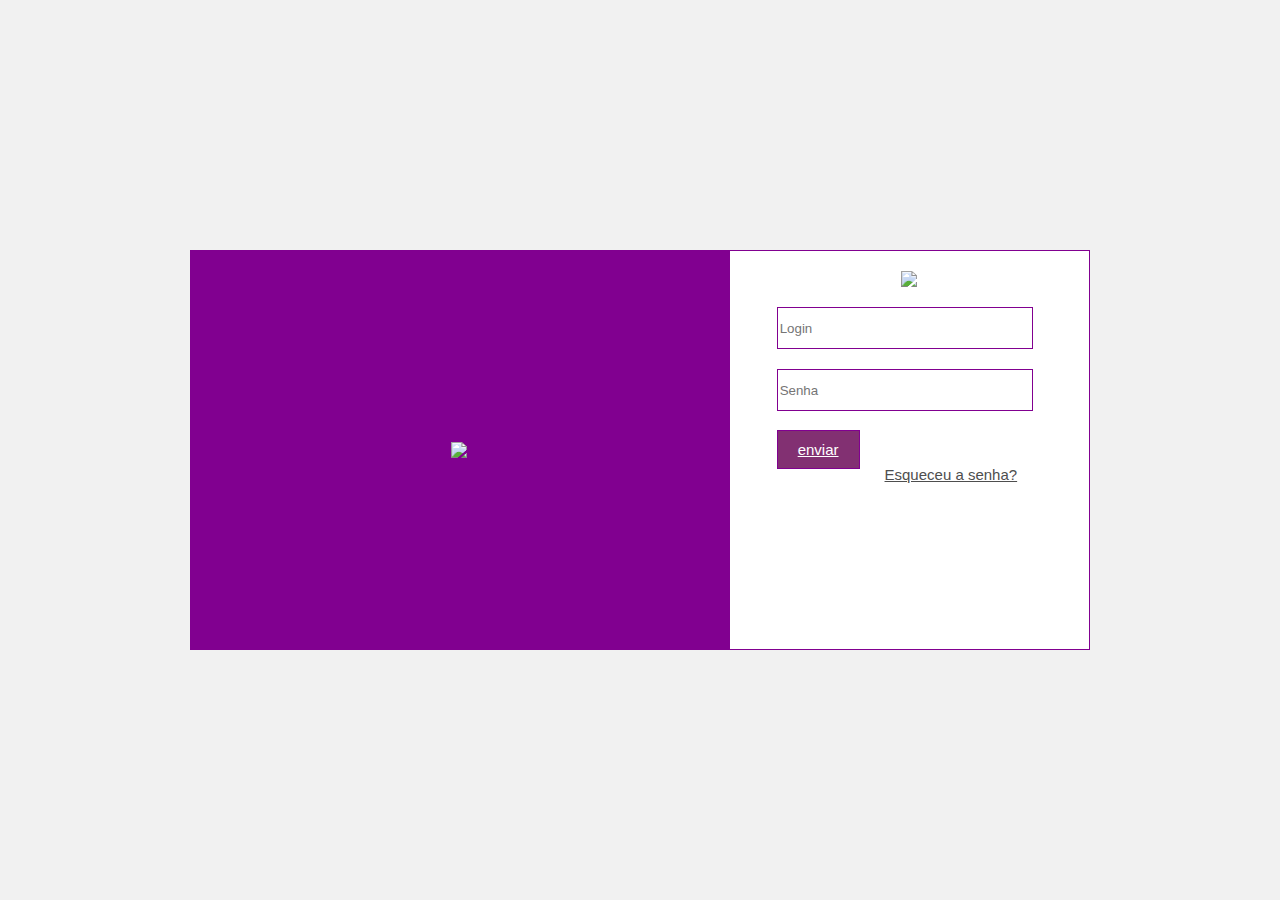
==== index.html @ 3ad2ef73 "organizando a ordem" ====
<!DOCTYPE html>
<html lang="en">
<head>
    <meta charset="UTF-8">
    <meta http-equiv="X-UA-Compatible" content="IE=edge">
    <meta name="viewport" content="width=device-width, initial-scale=1.0">
    <!-- Bootstrap CSS -->
    <link href="https://cdn.jsdelivr.net/npm/bootstrap@5.0.0/dist/css/bootstrap.min.css" rel="stylesheet" integrity="sha384-wEmeIV1mKuiNpC+IOBjI7aAzPcEZeedi5yW5f2yOq55WWLwNGmvvx4Um1vskeMj0" crossorigin="anonymous">

    <!-- Bootstrap Bundle with Popper -->
    <script src="https://cdn.jsdelivr.net/npm/bootstrap@5.0.0/dist/js/bootstrap.bundle.min.js" integrity="sha384-p34f1UUtsS3wqzfto5wAAmdvj+osOnFyQFpp4Ua3gs/ZVWx6oOypYoCJhGGScy+8" crossorigin="anonymous"></script>

    <!--  Separate Popper and Bootstrap JS -->
    
    <script src="https://cdn.jsdelivr.net/npm/@popperjs/core@2.9.2/dist/umd/popper.min.js" integrity="sha384-IQsoLXl5PILFhosVNubq5LC7Qb9DXgDA9i+tQ8Zj3iwWAwPtgFTxbJ8NT4GN1R8p" crossorigin="anonymous"></script>
    <script src="https://cdn.jsdelivr.net/npm/bootstrap@5.0.0/dist/js/bootstrap.min.js" integrity="sha384-lpyLfhYuitXl2zRZ5Bn2fqnhNAKOAaM/0Kr9laMspuaMiZfGmfwRNFh8HlMy49eQ" crossorigin="anonymous"></script>
    
    <!-- icons- fontwasonme -->
    <link rel="stylesheet" href="https://use.fontawesome.com/releases/v5.8.1/css/all.css" integrity="sha384-50oBUHEmvpQ+1lW4y57PTFmhCaXp0ML5d60M1M7uH2+nqUivzIebhndOJK28anvf" crossorigin="anonymous">

    <script src="https://kit.fontawesome.com/df9d337abf.js" crossorigin="anonymous"></script>
    <link rel="stylesheet" href="https://cdnjs.cloudflare.com/ajax/libs/font-awesome/4.7.0/css/font-awesome.min.css">

    <!-- material icons -->
    <link href="https://fonts.googleapis.com/icon?family=Material+Icons" rel="stylesheet">

    <!-- style da pagina-->
    <link rel="stylesheet" href="style/style.css">

    <title>Login</title>
</head>
<body>
    <div class="container">
    <div class="block">
        <div class="square-purple">
            <img src="../../assets/images/logo-top.png">
        </div>
        <div class="container-form">
            <img src="../../assets/images/logo-nome.png">
            <form action="">
                <input type="text" placeholder="Login"><br>
                <input type="password" placeholder="Senha">
                <div class="submits">
                    <a href="pages/dashboard/" class="btn">  enviar </a> 
                    <a href = "pages/dashboard/" class="link">Esqueceu a senha?</a>
                    
                </div>

            </form>

        </div>
    </div>
</div>
</body>
</html>
---- style/style.css ----
.block{
    display: flex;
    height: 400px;
    width: 900px;
    background-color: white;
    
}
.square-purple{
    display: flex;
    justify-content: center;
    align-items: center;
    height: 400px;
    width: 60%;
    background-color: #810090;
}
.square-purple img{
    max-width: 400px;
}
.container-form{
    display: flex;
    width: 40%;
    flex-direction: column;
    border: 1px solid #810090;
    align-items: center;

}
.container-form img{
    margin-top: 20px;
    max-width: 180px;

}
.container-form .link{
    font-family:'Segoe UI', Tahoma, Geneva, Verdana, sans-serif;
    font-size: 15px;
    float: right;
    color: rgb(78, 78, 78);
    padding: 25px;

}
.container-form a:hover{
    color:blue;

}
.container-form input{
    
    height: 38px;
    width: 250px;
    border: 1px solid #810090;
    border-radius: 0px;
    margin-top: 20px;

}
.submits{
    margin-top: 30px;
}
.btn {
    font-family: Arial;
    color: #ffffff;
    font-size: 15px;
    background: #823072;
    padding: 10px 20px 10px 20px;
    border: 1px solid #810090;
    border-radius: 0px;
  }
  
.btn:hover {
    background: transparent;
    text-decoration: none;
    color: #000000;
  }
body{
    display: flex;
    flex-direction: column;
    justify-content: center;
    margin: 0px;
    align-items: center;
    background-color: #f1f1f1;
}
.container {
    width: 100vw;
    height: 100vh;
    display: flex;
    flex-direction: row;
    justify-content: center;
    align-items: center
    }
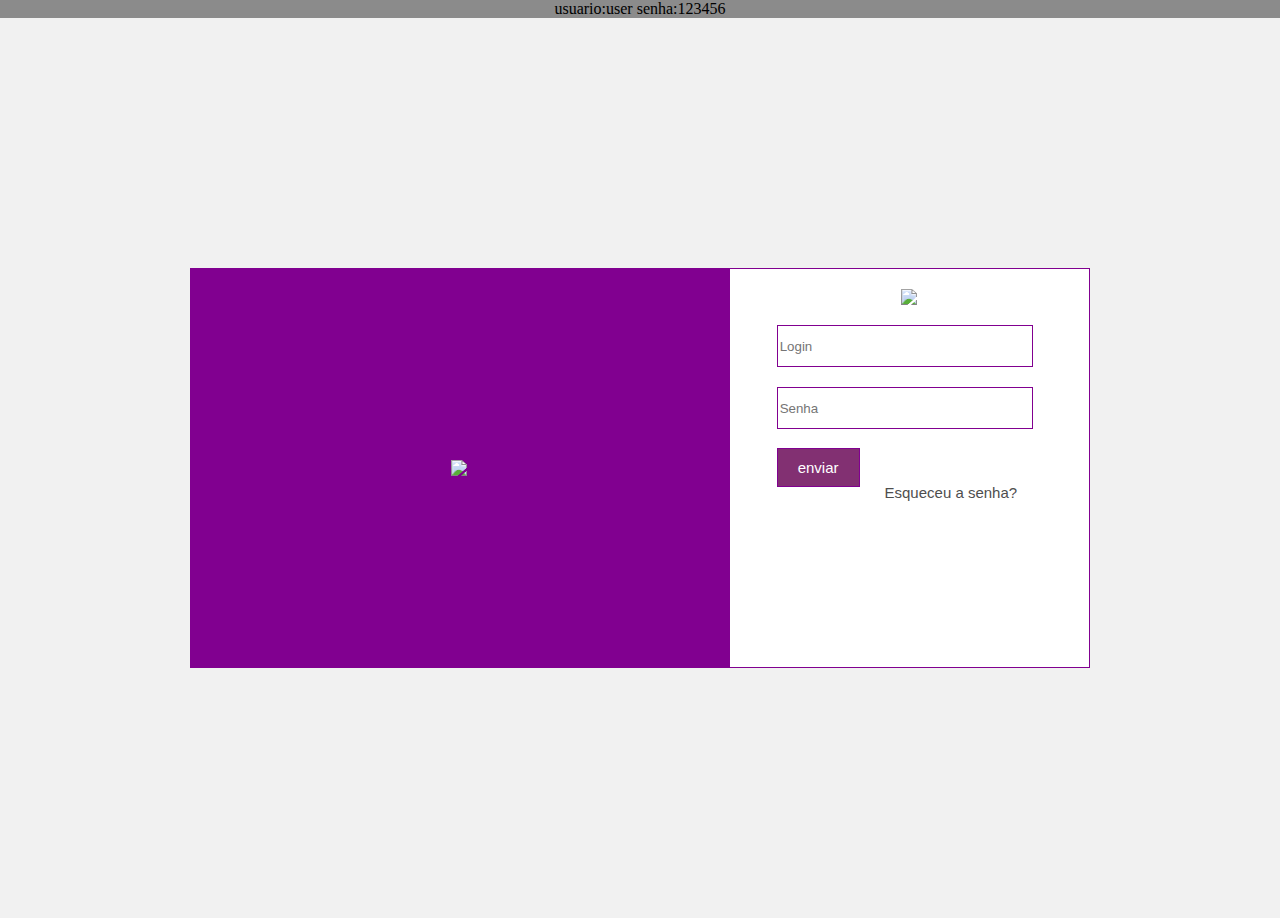
==== commit 8af68b45: "adicionando validaçao" ====
--- a/index.html
+++ b/index.html
@@ -4,6 +4,7 @@
     <meta charset="UTF-8">
     <meta http-equiv="X-UA-Compatible" content="IE=edge">
     <meta name="viewport" content="width=device-width, initial-scale=1.0">
+    <link rel="icon" href="../../assets/images/icon.png" type="image/jpg">
     <!-- Bootstrap CSS -->
     <link href="https://cdn.jsdelivr.net/npm/bootstrap@5.0.0/dist/css/bootstrap.min.css" rel="stylesheet" integrity="sha384-wEmeIV1mKuiNpC+IOBjI7aAzPcEZeedi5yW5f2yOq55WWLwNGmvvx4Um1vskeMj0" crossorigin="anonymous">
 
@@ -30,22 +31,24 @@
     <title>Login</title>
 </head>
 <body>
+    <div class="data"> usuario:user senha:123456  </div>
     <div class="container">
     <div class="block">
         <div class="square-purple">
-            <img src="../../assets/images/logo-top.png">
+            <img src="assets/images/logo-top.png">
         </div>
         <div class="container-form">
-            <img src="../../assets/images/logo-nome.png">
-            <form action="">
-                <input type="text" placeholder="Login"><br>
-                <input type="password" placeholder="Senha">
+            
+            <img src="assets/images/logo-nome.png">
+            <form id="form"  onsubmit="return enviar();">
+                <input type="text" id="user" placeholder="Login"><br>
+                <input type="password" id="password" placeholder="Senha">
                 <div class="submits">
-                    <a href="pages/dashboard/" class="btn">  enviar </a> 
+                    <a type="submit"  class="btn">  enviar </a> 
                     <a href = "pages/dashboard/" class="link">Esqueceu a senha?</a>
                     
                 </div>
-
+                <script src="js/validation.js"></script>
             </form>
 
         </div>
--- a/style/style.css
+++ b/style/style.css
@@ -1,86 +1,176 @@
-.block{
-    display: flex;
-    height: 400px;
-    width: 900px;
-    background-color: white;
+@media screen and (min-width: 1024px) {
+
+    .data{
+        display: flex;
+        justify-content: center;
+        align-items: center;
+        text-align: center;
+        background-color: #8b8b8b;
+        width: 100%;
+        color: #000000;
+    }
+    .block{
+        display: flex;
+        height: 400px;
+        width: 900px;
+        background-color: white;
+        
+    }
+    .square-purple{
+        display: flex;
+        justify-content: center;
+        align-items: center;
+        height: 400px;
+        width: 60%;
+        background-color: #810090;
+    }
+    .square-purple img{
+        max-width: 400px;
+    }
+    .container-form{
+        display: flex;
+        width: 40%;
+        flex-direction: column;
+        border: 1px solid #810090;
+        align-items: center;
+
+    }
+    .container-form img{
+        margin-top: 20px;
+        max-width: 180px;
+
+    }
+    .container-form .link{
+        font-family:'Segoe UI', Tahoma, Geneva, Verdana, sans-serif;
+        font-size: 15px;
+        float: right;
+        color: rgb(78, 78, 78);
+        padding: 25px;
+        text-decoration: none;
+
+    }
+    .container-form a{
+        text-decoration: none;
+        
+
+    }
+    .container-form a:hover{
+        color:blue;
+
+    }
+    .container-form input{
+        
+        height: 38px;
+        width: 250px;
+        border: 1px solid #810090;
+        border-radius: 0px;
+        margin-top: 20px;
+
+    }
+    .submits{
+        margin-top: 30px;
+    }
+    .btn {
+        font-family: Arial;
+        color: #ffffff;
+        font-size: 15px;
+        background: #823072;
+        padding: 10px 20px 10px 20px;
+        border: 1px solid #810090;
+        border-radius: 0px;
+    }
     
+    .btn:hover {
+        background: transparent;
+        text-decoration: none;
+        color: #000000;
+    }
+    body{
+        display: flex;
+        flex-direction: column;
+        justify-content: center;
+        margin: 0px;
+        align-items: center;
+        background-color: #f1f1f1;
+    }
+    .container {
+        width: 100vw;
+        height: 100vh;
+        display: flex;
+        flex-direction: row;
+        justify-content: center;
+        align-items: center
+        }
 }
-.square-purple{
-    display: flex;
-    justify-content: center;
-    align-items: center;
-    height: 400px;
-    width: 60%;
-    background-color: #810090;
+@media (max-width: 600px) {
+    .data{
+        display: flex;
+        justify-content: center;
+        align-items: center;
+        text-align: center;
+        background-color: #8b8b8b;
+        width: 100%;
+        color: #000000;
+    }
+    .container-form{
+        margin-top: 100px;
+        background-color: #f1f1f1;
+        display: flex;
+        flex-direction: column;
+        justify-content: center;
+        align-items: center;
+        box-shadow: 10px 10px 15px  rgb(24, 24, 24);
+        height: 400px;
+    }
+    .container-form img{
+        margin-top: 20px;
+        max-width: 100px;
+    
+    }
+    .container-form input{
+        margin-top: 20px;
+        width: 300px;
+    
+    }
+    body{
+        background-color: #810090;
+    }
+    .container-form .link{
+        font-family:'Segoe UI', Tahoma, Geneva, Verdana, sans-serif;
+        font-size: 15px;
+        float: right;
+        color: rgb(78, 78, 78);
+        padding: 25px;
+        text-decoration: none;
+    
+    }
+    .square-purple img{
+        display: none;
+       
+    }
+    .btn {
+        margin-top: 10px;
+        font-family: Arial;
+        color: #ffffff;
+        font-size: 15px;
+        background: #823072;
+        padding: 10px 20px 10px 20px;
+        border: 1px solid #810090;
+        border-radius: 0px;
+      }
+      
+    .btn:hover {
+        background: transparent;
+        text-decoration: none;
+        color: #000000;
+      }
+      .container-form a{
+        text-decoration: none;
+        
+    
+    }
+    .container-form a:hover{
+        color:blue;
+    
+    }
 }
-.square-purple img{
-    max-width: 400px;
-}
-.container-form{
-    display: flex;
-    width: 40%;
-    flex-direction: column;
-    border: 1px solid #810090;
-    align-items: center;
-
-}
-.container-form img{
-    margin-top: 20px;
-    max-width: 180px;
-
-}
-.container-form .link{
-    font-family:'Segoe UI', Tahoma, Geneva, Verdana, sans-serif;
-    font-size: 15px;
-    float: right;
-    color: rgb(78, 78, 78);
-    padding: 25px;
-
-}
-.container-form a:hover{
-    color:blue;
-
-}
-.container-form input{
-    
-    height: 38px;
-    width: 250px;
-    border: 1px solid #810090;
-    border-radius: 0px;
-    margin-top: 20px;
-
-}
-.submits{
-    margin-top: 30px;
-}
-.btn {
-    font-family: Arial;
-    color: #ffffff;
-    font-size: 15px;
-    background: #823072;
-    padding: 10px 20px 10px 20px;
-    border: 1px solid #810090;
-    border-radius: 0px;
-  }
-  
-.btn:hover {
-    background: transparent;
-    text-decoration: none;
-    color: #000000;
-  }
-body{
-    display: flex;
-    flex-direction: column;
-    justify-content: center;
-    margin: 0px;
-    align-items: center;
-    background-color: #f1f1f1;
-}
-.container {
-    width: 100vw;
-    height: 100vh;
-    display: flex;
-    flex-direction: row;
-    justify-content: center;
-    align-items: center
-    }